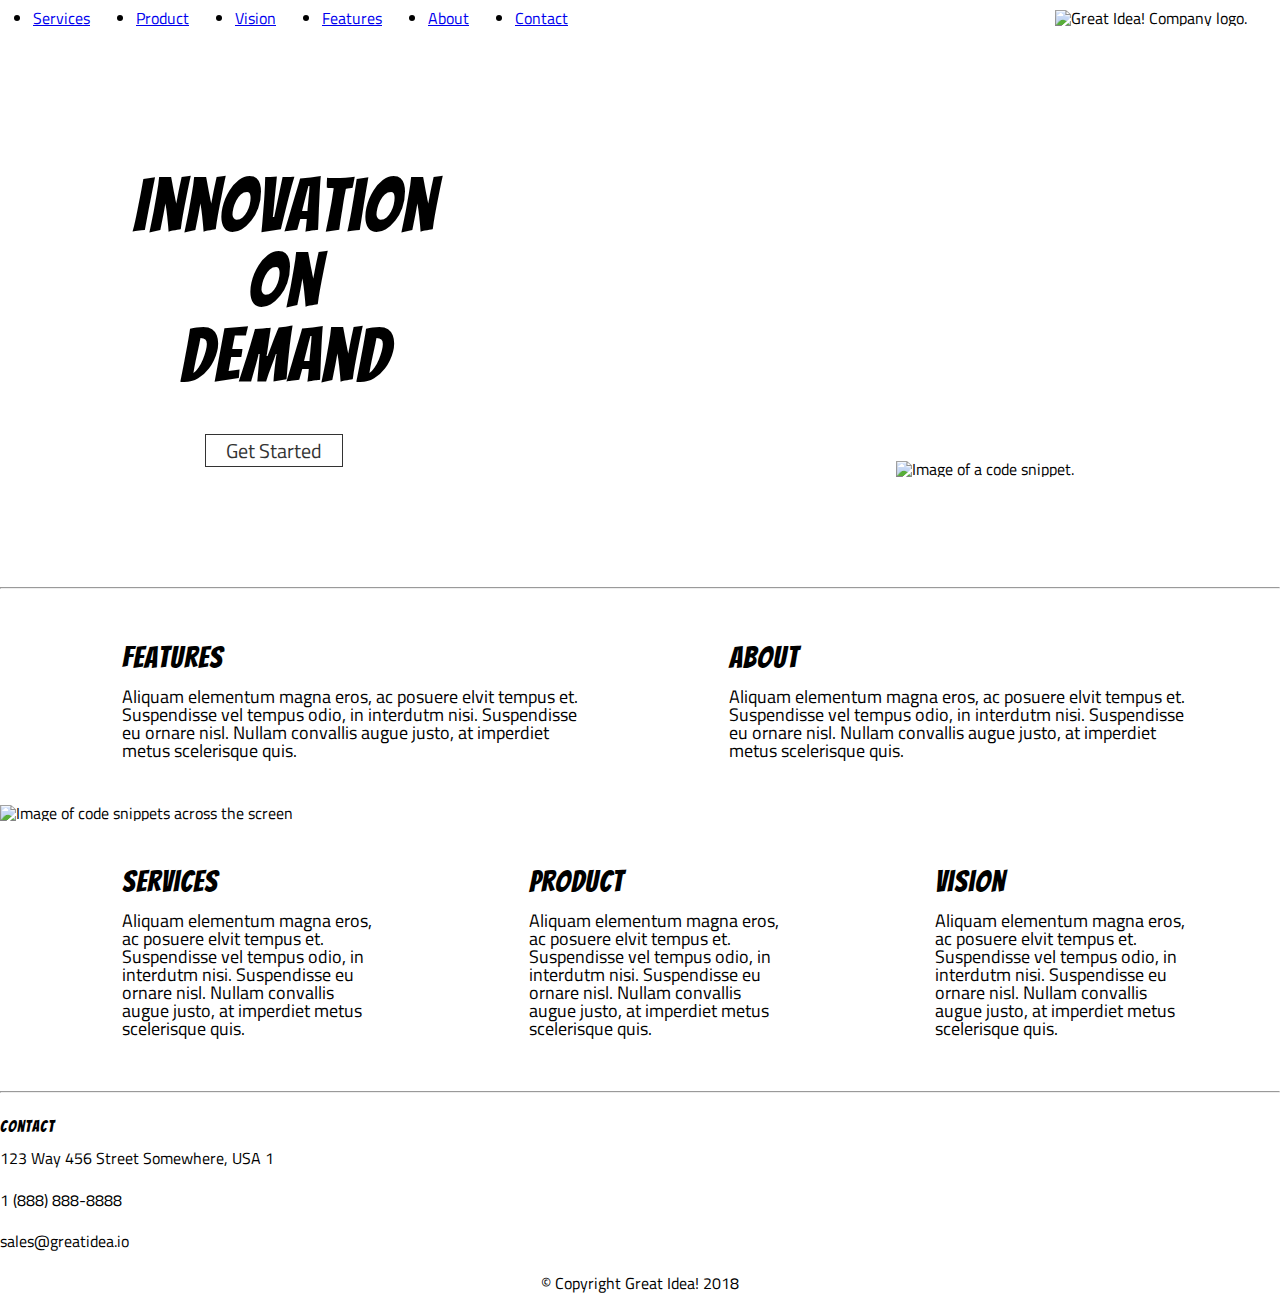
==== great-idea/index.html @ b8263b67 "Made some display flex refactor changes" ====
<!doctype html>

<html lang="en">
<head>
  <meta charset="utf-8">

  <title>Great Idea!</title>

  <link href="https://fonts.googleapis.com/css?family=Bangers|Titillium+Web" rel="stylesheet">
  <link rel="stylesheet" href="css/index.css">

  <!--[if lt IE 9]>
    <script src="https://cdnjs.cloudflare.com/ajax/libs/html5shiv/3.7.3/html5shiv.js"></script>
  <![endif]-->
</head>

  <body>

    <!-- Copy and paste your HTML from the first UI project here -->
      <!--I see 7 parts to this design: 
Nav
Header
Section 1
Image
Section 2
Contact info
Footer-->

<header class="main-header">
  <div class="container">
    <nav class="navbar">
      
        <div class = "entireNav">
          <li><a href="#">Services</a></li>
          <li><a href="#">Product</a></li>
          <li><a href="#">Vision</a></li>
          <li><a href="#">Features</a></li>
          <li><a href="#">About</a></li>
          <li><a href="#">Contact</a></li>
      
          <img
            class="logo"
            src="img/logo.png"
            alt="Great Idea! Company logo."
          />
        </div>
    </nav>

    <div class="caption">
      <h1>
        Innovation <br />
        On <br />
        Demand
      </h1>
      <br />
      <a href="#">Get Started</a>
    </div>
    <img
      class="header-img"
      src="img/header-img.png"
      alt="Image of a code snippet."
    />
    <hr />
  </div>
</header>

<section class="content-section">
  <div class="container">
    <div class="content-box content-box-top">
      <h1>Features</h1>
      <p>
        Aliquam elementum magna eros, ac posuere elvit tempus et.
        Suspendisse vel tempus odio, in interdutm nisi. Suspendisse eu
        ornare nisl. Nullam convallis augue justo, at imperdiet metus
        scelerisque quis.
      </p>
    </div>

    <div class="content-box content-box-top">
      <h1>About</h1>
      <p>
        Aliquam elementum magna eros, ac posuere elvit tempus et.
        Suspendisse vel tempus odio, in interdutm nisi. Suspendisse eu
        ornare nisl. Nullam convallis augue justo, at imperdiet metus
        scelerisque quis.
      </p>
    </div>

    <img
      class="middle-img"
      src="img/mid-page-accent.jpg"
      alt="Image of code snippets across the screen"
    />

    <div class="content-box content-box-bottom">
      <h1>Services</h1>
      <p>
        Aliquam elementum magna eros, ac posuere elvit tempus et.
        Suspendisse vel tempus odio, in interdutm nisi. Suspendisse eu
        ornare nisl. Nullam convallis augue justo, at imperdiet metus
        scelerisque quis.
      </p>
    </div>

    <div class=" content-box content-box-bottom">
      <h1>Product</h1>
      <p>
        Aliquam elementum magna eros, ac posuere elvit tempus et.
        Suspendisse vel tempus odio, in interdutm nisi. Suspendisse eu
        ornare nisl. Nullam convallis augue justo, at imperdiet metus
        scelerisque quis.
      </p>
    </div>

    <div class=" content-box content-box-bottom">
      <h1>Vision</h1>
      <p>
        Aliquam elementum magna eros, ac posuere elvit tempus et.
        Suspendisse vel tempus odio, in interdutm nisi. Suspendisse eu
        ornare nisl. Nullam convallis augue justo, at imperdiet metus
        scelerisque quis.
      </p>
    </div>
    <hr />
  </div>
</section>
<footer>
  <div class="container">
    <h1>Contact</h1>
    <p class="mb">123 Way 456 Street Somewhere, USA 1</p>
    <p>1 (888) 888-8888</p>
    <p>sales@greatidea.io</p>
    <p class="copyright">&copy; Copyright Great Idea! 2018</p>
  </div>
</footer>
</body>
</html>
---- great-idea/css/index.css ----
/* http://meyerweb.com/eric/tools/css/reset/ 
   v2.0 | 20110126
   License: none (public domain)
*/

html, body, div, span, applet, object, iframe,
h1, h2, h3, h4, h5, h6, p, blockquote, pre,
a, abbr, acronym, address, big, cite, code,
del, dfn, em, img, ins, kbd, q, s, samp,
small, strike, strong, sub, sup, tt, var,
b, u, i, center,
dl, dt, dd, ol, ul, li,
fieldset, form, label, legend,
table, caption, tbody, tfoot, thead, tr, th, td,
article, aside, canvas, details, embed, 
figure, figcaption, footer, header, hgroup, 
menu, nav, output, ruby, section, summary,
time, mark, audio, video {
	margin: 0;
	padding: 0;
	border: 0;
	font-size: 100%;
	font: inherit;
	vertical-align: baseline;
}
/* HTML5 display-role reset for older browsers */
article, aside, details, figcaption, figure, 
footer, header, hgroup, menu, nav, section {
	display: block;
}
body {
	line-height: 1;
}
ol, ul {
	list-style: none;
}
blockquote, q {
	quotes: none;
}
blockquote:before, blockquote:after,
q:before, q:after {
	content: '';
	content: none;
}
table {
	border-collapse: collapse;
	border-spacing: 0;
}

/* Set every element's box-sizing to border-box */
* {
    box-sizing: border-box;
}

html, body {
    height: 100%;
    font-family: 'Titillium Web', sans-serif;
}

h1, h2, h3, h4, h5 {
    font-family: 'Bangers', cursive;
    letter-spacing: 1px;
    margin-bottom: 15px;
}

/* Copy and paste your work from yesterday here and start to refactor into flexbox */

.container {
	max-width: 1400px;
	margin: 0 auto;
  }
  
  /* Navigation */
  .main-header .navbar {
	padding: 10px;
  }
  
  .entireNav{
	  display:flex;
	  justify-content: space-around;
  }
  
  .main-header .navbar ul li {
	display: inline;
	padding: 0 20px;
  }
  
  .main-header .navbar ul li a {
	color: #ccc;
	text-decoration: none;
	padding: 5px;
	font-size: 20px;
  }
  
  .logo {
	margin-left: 35%;
  }
  
  /* Hero section */
  .main-header .caption {
	display: inline;
	text-align: center;
  }
  
  .main-header .caption h1 {
	font-size: 75px;
	display: flex;
	padding: 5px;
	margin: 10% 0 2% 10%;
  }
  
  .main-header .caption a {
	padding: 0 20px 0 20px;
	border: #333 1px solid;
	color: #333;
	text-decoration: none;
	margin: 0 0 0 16%;
	font-size: 20px;
  }
  
  .main-header .header-img {
	margin: -25% 0 8% 70%;
  }
  
  /* Content section */
  
  .content-section .content-box-top {
	display: inline-block;
	max-width: 500px;
	margin: 2% 0 2% 8%;
	padding: 20px;
  }
  
  .content-section .content-box h1 {
	font-size: 30px;
  }
  
  .content-section .content-box p {
	font-size: 18px;
  }
  
  .content-section .middle-img {
	display: block;
	margin: 0 auto;
	width: 100%;
  }
  
  .content-section .content-box-bottom {
	display: inline-block;
	max-width: 300px;
	margin: 2% 0 2% 8%;
	padding: 20px;
  }
  
  /* Footer */
  footer h1 {
	margin-top: 2%;
  }
  
  /* Margin-bottom */
  footer p {
	margin-bottom: 2%;
  }
  
  footer .copyright {
	text-align: center;
  }
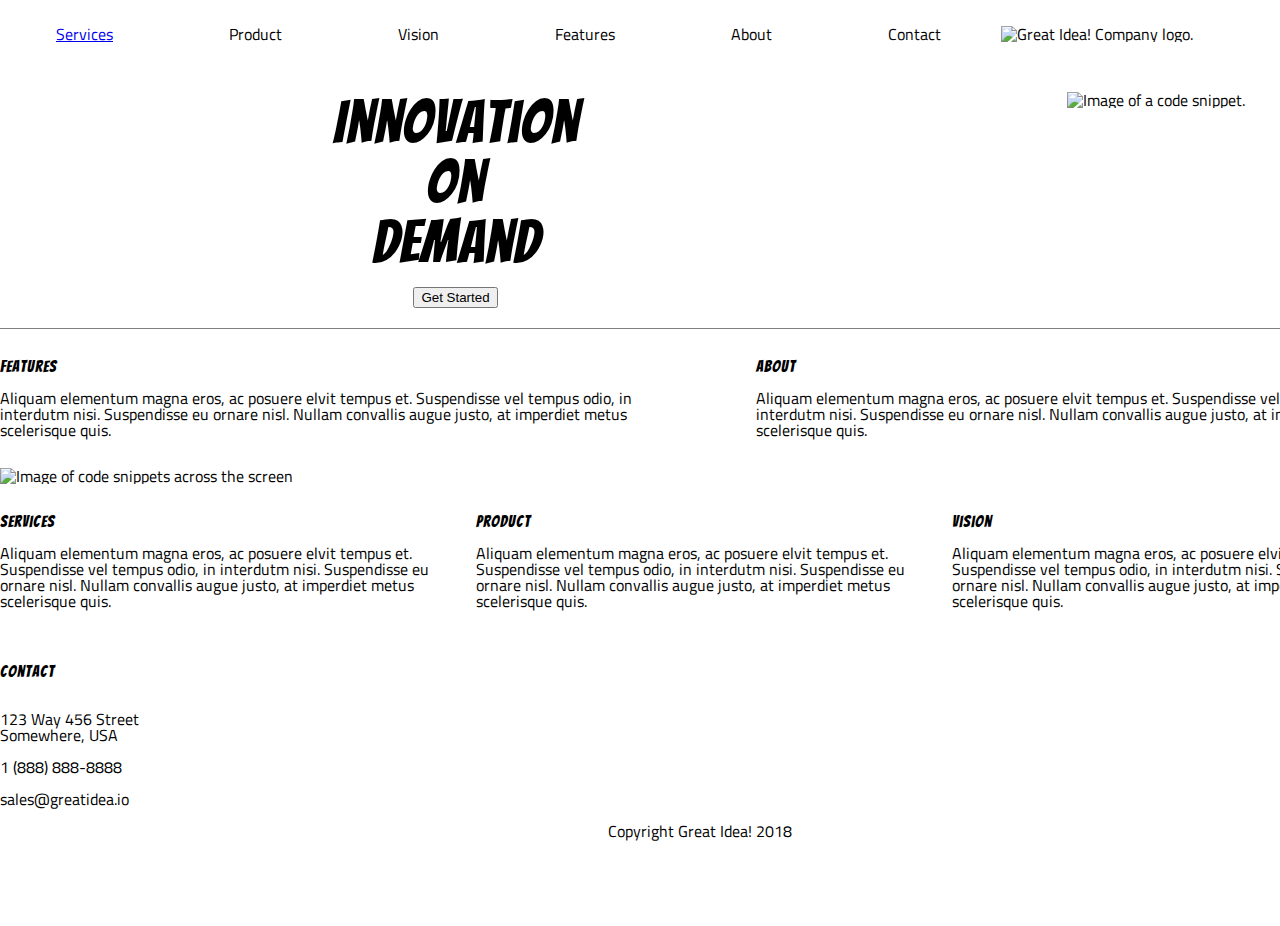
==== commit 2227fb39: "uploading completed refactor CSS and HTML" ====
--- a/great-idea/index.html
+++ b/great-idea/index.html
@@ -17,7 +17,7 @@
   <body>
 
     <!-- Copy and paste your HTML from the first UI project here -->
-      <!--I see 7 parts to this design: 
+    <!--I see 7 parts to this design: 
 Nav
 Header
 Section 1
@@ -26,112 +26,81 @@
 Contact info
 Footer-->
 
-<header class="main-header">
-  <div class="container">
-    <nav class="navbar">
-      
-        <div class = "entireNav">
-          <li><a href="#">Services</a></li>
-          <li><a href="#">Product</a></li>
-          <li><a href="#">Vision</a></li>
-          <li><a href="#">Features</a></li>
-          <li><a href="#">About</a></li>
-          <li><a href="#">Contact</a></li>
-      
-          <img
-            class="logo"
-            src="img/logo.png"
-            alt="Great Idea! Company logo."
-          />
-        </div>
-    </nav>
-
-    <div class="caption">
-      <h1>
-        Innovation <br />
-        On <br />
-        Demand
-      </h1>
-      <br />
-      <a href="#">Get Started</a>
-    </div>
-    <img
-      class="header-img"
-      src="img/header-img.png"
-      alt="Image of a code snippet."
-    />
-    <hr />
-  </div>
-</header>
-
-<section class="content-section">
-  <div class="container">
-    <div class="content-box content-box-top">
-      <h1>Features</h1>
-      <p>
-        Aliquam elementum magna eros, ac posuere elvit tempus et.
-        Suspendisse vel tempus odio, in interdutm nisi. Suspendisse eu
-        ornare nisl. Nullam convallis augue justo, at imperdiet metus
-        scelerisque quis.
-      </p>
-    </div>
-
-    <div class="content-box content-box-top">
-      <h1>About</h1>
-      <p>
-        Aliquam elementum magna eros, ac posuere elvit tempus et.
-        Suspendisse vel tempus odio, in interdutm nisi. Suspendisse eu
-        ornare nisl. Nullam convallis augue justo, at imperdiet metus
-        scelerisque quis.
-      </p>
-    </div>
-
-    <img
-      class="middle-img"
-      src="img/mid-page-accent.jpg"
-      alt="Image of code snippets across the screen"
-    />
-
-    <div class="content-box content-box-bottom">
-      <h1>Services</h1>
-      <p>
-        Aliquam elementum magna eros, ac posuere elvit tempus et.
-        Suspendisse vel tempus odio, in interdutm nisi. Suspendisse eu
-        ornare nisl. Nullam convallis augue justo, at imperdiet metus
-        scelerisque quis.
-      </p>
-    </div>
-
-    <div class=" content-box content-box-bottom">
-      <h1>Product</h1>
-      <p>
-        Aliquam elementum magna eros, ac posuere elvit tempus et.
-        Suspendisse vel tempus odio, in interdutm nisi. Suspendisse eu
-        ornare nisl. Nullam convallis augue justo, at imperdiet metus
-        scelerisque quis.
-      </p>
-    </div>
-
-    <div class=" content-box content-box-bottom">
-      <h1>Vision</h1>
-      <p>
-        Aliquam elementum magna eros, ac posuere elvit tempus et.
-        Suspendisse vel tempus odio, in interdutm nisi. Suspendisse eu
-        ornare nisl. Nullam convallis augue justo, at imperdiet metus
-        scelerisque quis.
-      </p>
-    </div>
-    <hr />
-  </div>
-</section>
-<footer>
-  <div class="container">
-    <h1>Contact</h1>
-    <p class="mb">123 Way 456 Street Somewhere, USA 1</p>
-    <p>1 (888) 888-8888</p>
-    <p>sales@greatidea.io</p>
-    <p class="copyright">&copy; Copyright Great Idea! 2018</p>
-  </div>
-</footer>
+  <body>
+   
+    <!--Nav-->
+        
+        <nav class="navigation">
+            <a href="services.html">Services</a>
+            <a>Product</a>
+            <a>Vision</a>
+            <a>Features</a>
+            <a>About</a>
+            <a>Contact</a>
+            <title>Great Idea</title>
+            <img class="logo" src="img/logo.png" alt="Great Idea! Company logo."> 
+        </nav>
+          
+    <!--Header-->
+        <header>
+          <div class="entire">
+            <div class="header-left">
+              <h1>Innovation<br>
+              On<br>
+              Demand<br>
+              </h1>
+              <button class="started">Get Started</button>
+            </div>
+          
+            
+            <div class="codepic">
+              <img src="img/header-img.png" alt="Image of a code snippet.">
+            </div>
+          </div>
+        </header>
+    
+    <!--Section 1-->
+        <section class="infoTop">
+          <div class="featsect">
+            <h2>Features</h2>
+            <p>Aliquam elementum magna eros, ac posuere elvit tempus et. Suspendisse vel tempus odio, in interdutm nisi. Suspendisse eu ornare nisl. Nullam convallis augue justo, at imperdiet metus scelerisque quis.</p>
+          </div>
+          <div class="aboutsect">
+            <h2>About</h2>
+            <p>Aliquam elementum magna eros, ac posuere elvit tempus et. Suspendisse vel tempus odio, in interdutm nisi. Suspendisse eu ornare nisl. Nullam convallis augue justo, at imperdiet metus scelerisque quis.</p>
+          </div>
+        </section>
+    
+    <!--Image-->
+        <section>
+          <img class="middle-img" src="img/mid-page-accent.jpg" alt="Image of code snippets across the screen">
+        </section>
+    <!--Section 2-->
+        <section class="infoBottom">
+          <div class="servsect">
+            <h2>Services</h2>
+            <p>Aliquam elementum magna eros, ac posuere elvit tempus et. Suspendisse vel tempus odio, in interdutm nisi. Suspendisse eu ornare nisl. Nullam convallis augue justo, at imperdiet metus scelerisque quis.</p>
+          </div>
+          <div class="prodsect">
+            <h2>Product</h2>
+            <p>Aliquam elementum magna eros, ac posuere elvit tempus et. Suspendisse vel tempus odio, in interdutm nisi. Suspendisse eu ornare nisl. Nullam convallis augue justo, at imperdiet metus scelerisque quis.</p>
+          </div>
+          <div class="vissect">
+            <h2>Vision</h2>
+            <p>Aliquam elementum magna eros, ac posuere elvit tempus et. Suspendisse vel tempus odio, in interdutm nisi. Suspendisse eu ornare nisl. Nullam convallis augue justo, at imperdiet metus scelerisque quis.</p>
+          </div>
+        </section>
+    <!--Contact info-->
+        <address class="address">
+          <h2>Contact<br><br></h2>
+          123 Way 456 Street<br>
+          Somewhere, USA<br><br>
+          1 (888) 888-8888<br><br>
+          sales@greatidea.io<br><br>
+        </address>
+    <!--Footer-->
+        <footer class="foot">
+          Copyright Great Idea! 2018
+        </footer>
 </body>
 </html>--- a/great-idea/css/index.css
+++ b/great-idea/css/index.css
@@ -65,104 +65,104 @@
 
 /* Copy and paste your work from yesterday here and start to refactor into flexbox */
 
-.container {
-	max-width: 1400px;
-	margin: 0 auto;
-  }
-  
-  /* Navigation */
-  .main-header .navbar {
-	padding: 10px;
-  }
-  
-  .entireNav{
-	  display:flex;
-	  justify-content: space-around;
-  }
-  
-  .main-header .navbar ul li {
+body{
+	margin: 2% auto 5% auto;
+	width: 1400px;
+}
+/*Navigation area with picture*/
+.navigation a{
 	display: inline;
-	padding: 0 20px;
-  }
-  
-  .main-header .navbar ul li a {
-	color: #ccc;
-	text-decoration: none;
-	padding: 5px;
+	margin: 0 4%;
+}
+/*Main header with circular code pic*/
+
+header{
+	border-bottom: 1px solid gray;
+	padding-bottom: 20px;
+}
+.entire{
+	display: flex;
+	justify-content: space-around;
+	margin-top: 50px;
+}
+
+.header-left{
+	display: flex;
+	flex-direction: column;
+	justify-content: center;
+	align-items: center;
+	font-size: 60px;
+	width: 600px;
+	}
+.header-left h1{
+	text-align: center;
+}
+
+}
+.started{
 	font-size: 20px;
-  }
-  
-  .logo {
-	margin-left: 35%;
-  }
-  
-  /* Hero section */
-  .main-header .caption {
-	display: inline;
+	border: 2px solid gray;
+	width: 200px;
+	display: inline-block;
+	height: 30px;
+	padding: 3px;
+	
+	}
+/*Info section 1*/
+.infoTop{
+	display:flex;
+	justify-content: space-between;
+	margin-top: 30px;
+	margin-bottom: 30px;
+	
+}
+.featsect{
+	display:flex;
+	flex-direction:column;
+	width: 46%;
+	border: 
+}
+		
+
+.aboutsect{
+	display: flex;
+	flex-direction: column;
+	width: 46%;
+	
+	
+}
+/*Wide code pic*/
+.middle-img{
+	width: 100%;
+	margin-bottom: 30px;
+}
+/*Info section 2*/
+.infoBottom{
+	display: flex;
+	justify-content: space-between;
+	
+	margin-bottom: 30px;
+}
+.servsect{
+	display: flex;
+	flex-direction: column;
+	width: 32%;
+	height: 120px;
+	}
+.prodsect{
+	display: flex;
+	flex-direction: column;
+	width: 32%;
+}
+.vissect{
+	display: flex;
+	flex-direction: column;
+	width: 32%;
+}
+/*Address section didn't require CSS*/
+/*Copyright footer*/
+.foot{
+	width: 100%;
 	text-align: center;
-  }
-  
-  .main-header .caption h1 {
-	font-size: 75px;
-	display: flex;
-	padding: 5px;
-	margin: 10% 0 2% 10%;
-  }
-  
-  .main-header .caption a {
-	padding: 0 20px 0 20px;
-	border: #333 1px solid;
-	color: #333;
-	text-decoration: none;
-	margin: 0 0 0 16%;
-	font-size: 20px;
-  }
-  
-  .main-header .header-img {
-	margin: -25% 0 8% 70%;
-  }
-  
-  /* Content section */
-  
-  .content-section .content-box-top {
-	display: inline-block;
-	max-width: 500px;
-	margin: 2% 0 2% 8%;
-	padding: 20px;
-  }
-  
-  .content-section .content-box h1 {
-	font-size: 30px;
-  }
-  
-  .content-section .content-box p {
-	font-size: 18px;
-  }
-  
-  .content-section .middle-img {
-	display: block;
-	margin: 0 auto;
-	width: 100%;
-  }
-  
-  .content-section .content-box-bottom {
-	display: inline-block;
-	max-width: 300px;
-	margin: 2% 0 2% 8%;
-	padding: 20px;
-  }
-  
-  /* Footer */
-  footer h1 {
-	margin-top: 2%;
-  }
-  
-  /* Margin-bottom */
-  footer p {
-	margin-bottom: 2%;
-  }
-  
-  footer .copyright {
-	text-align: center;
-  }
+}
   